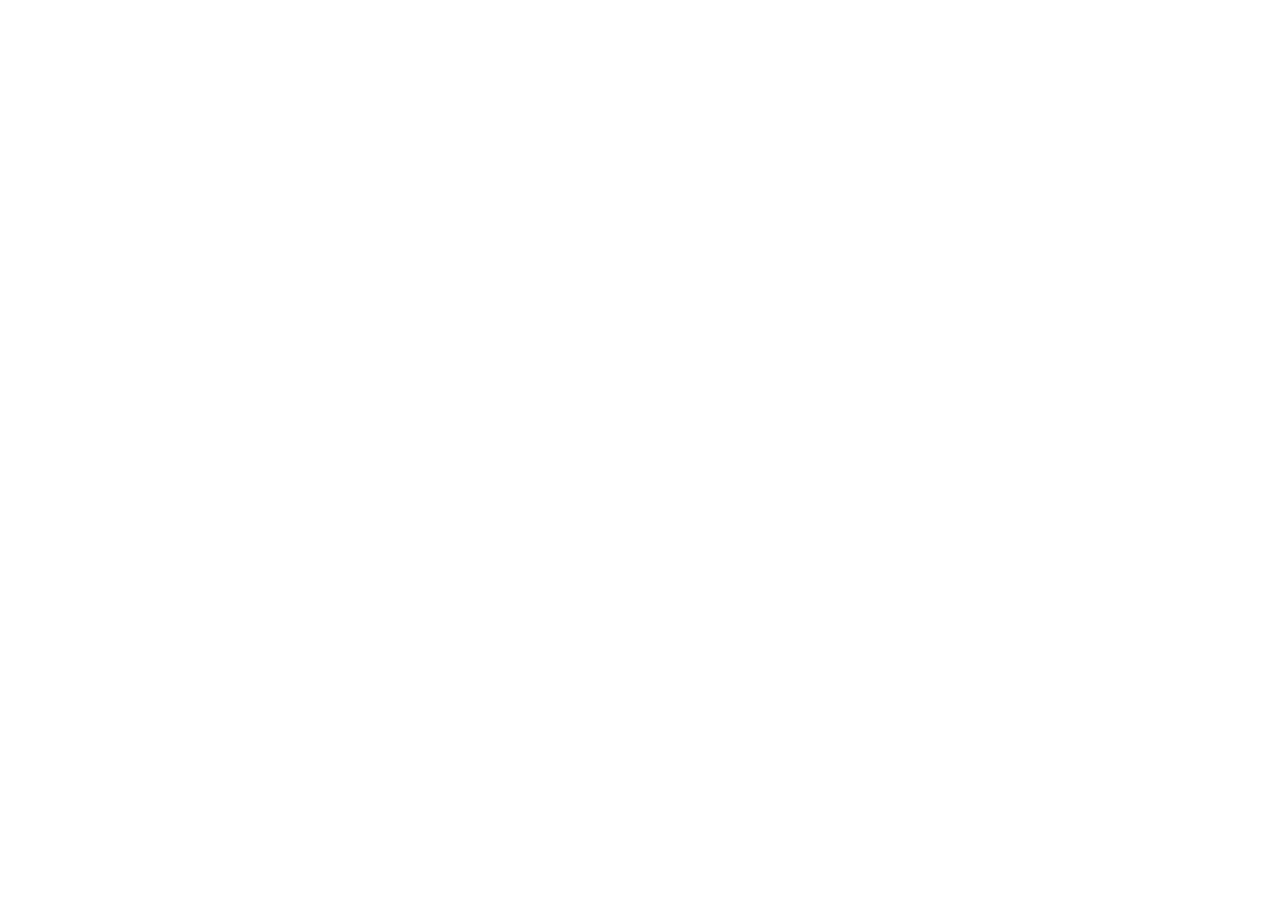
==== ex1a_instalacao_arquivos/index.html @ defcf780 "Commit Inicial Base para aprendizado do Framework de Front-end Bootstrap." ====
<!DOCTYPE html>
<html lang="pt-br">
<head>
  <meta charset="UTF-8">
  <meta http-equiv="X-UA-Compatible" content="IE=edge">
  <meta name="viewport" content="width=device-width, initial-scale=1.0">
  <title>Bootstrap Arquivos</title>

  <!-- 1ª Digitação (Aqui) -->

</head>
<body>

  <!-- 2ª Digitação (Aqui) -->

</body>
</html>
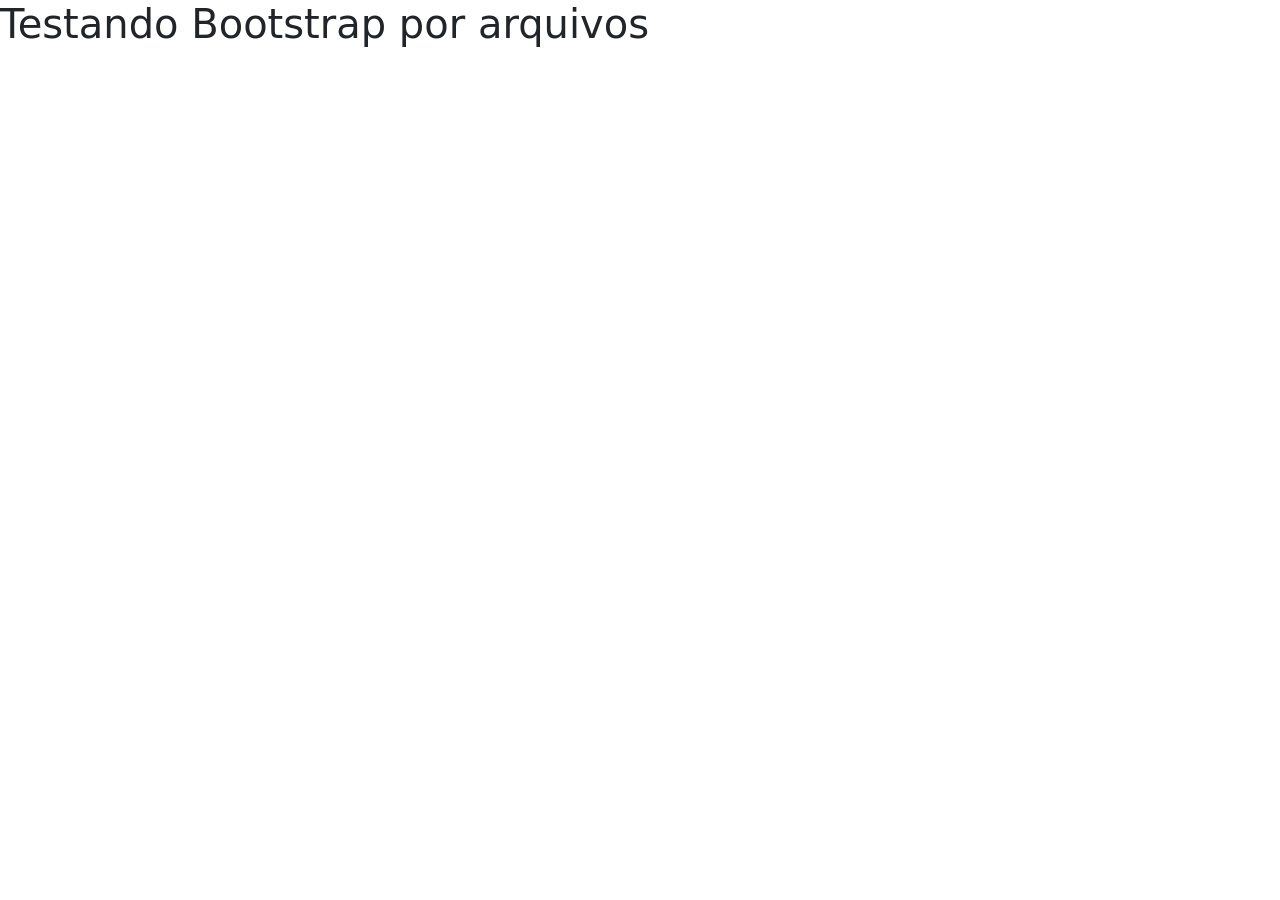
==== commit b8be9087: "Até ex3 - botões - concluído" ====
--- a/ex1a_instalacao_arquivos/index.html
+++ b/ex1a_instalacao_arquivos/index.html
@@ -7,11 +7,13 @@
   <title>Bootstrap Arquivos</title>
 
   <!-- 1ª Digitação (Aqui) -->
-
+  <link rel="stylesheet" href="./css/bootstrap.min.css">
 </head>
 <body>
-
+  
   <!-- 2ª Digitação (Aqui) -->
-
+  <h1>Testando Bootstrap por arquivos</h1>
+  
+  <script src="./js/bootstrap.bundle.min.js"></script>
 </body>
 </html>
